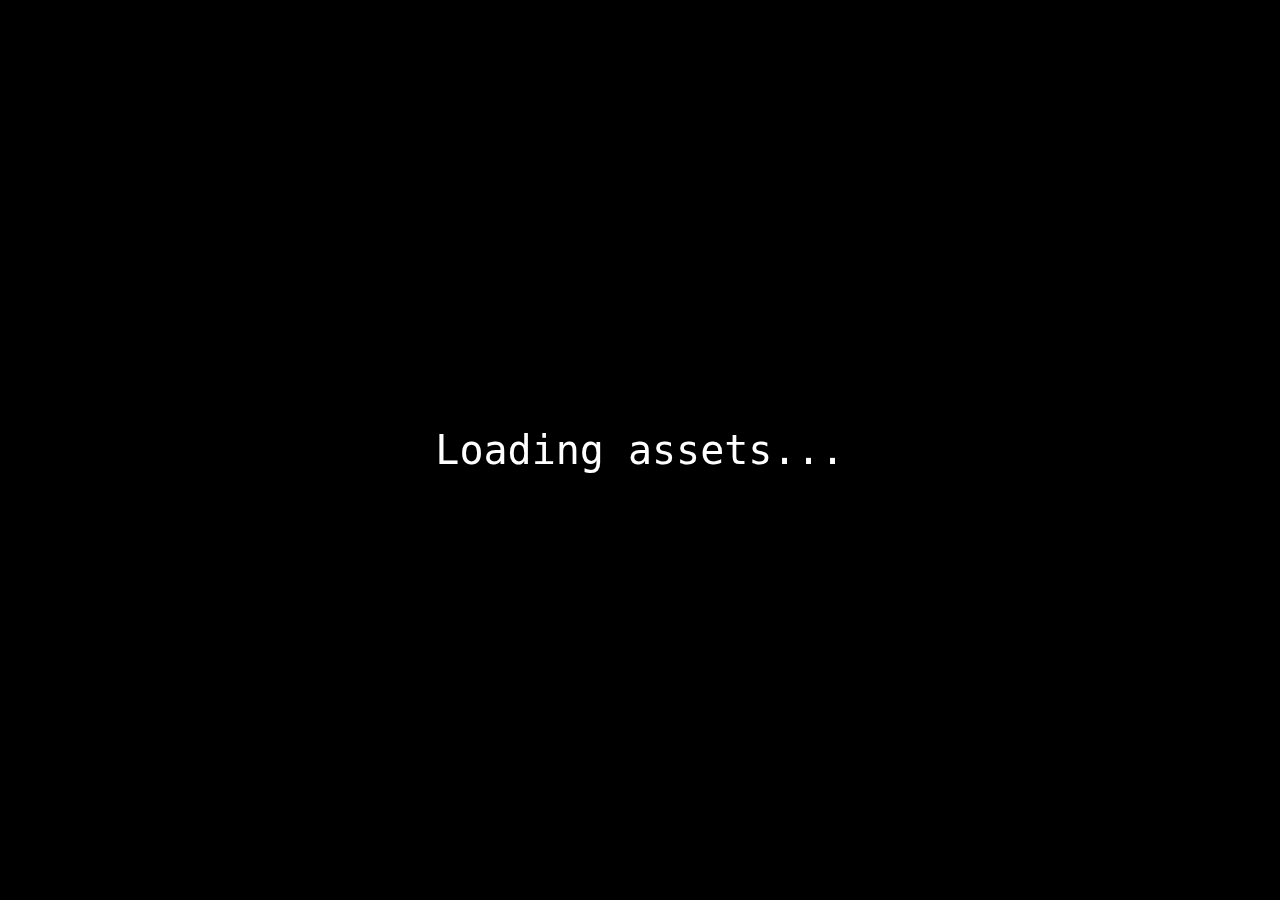
==== index.html @ 29de7ea7 "added collection" ====
<html lang="en">
	<head>
		<title>VR HOME</title>
		<meta charset="utf-8">
		<meta name="viewport" content="width=device-width, user-scalable=no, minimum-scale=1.0, maximum-scale=1.0">
		<link type="text/css" rel="stylesheet" href="main.css">
	</head>
	<body>
		<div class=container4 id="loadingTextContainer">
		  <p id="loadingText">Loading: 0% 
		</div>

		<script src="modules/FileSaver.js"></script>
 		<script src="scripts/globals.js"></script>
		<script type="module">
			import * as THREE from '../build/three.module.js';
			import { PLYLoader } from './jsm/loaders/PLYLoader.js';
			import { VRButton } from './jsm/webxr/VRButton.js';
			import { XRControllerModelFactory } from './jsm/webxr/XRControllerModelFactory.js';
			import { SceneModel} from './scripts/SceneModel.js';
			import { AssetModel} from './scripts/AssetModel.js';
			import { VRControls} from './scripts/VRControls.js';
			import { SelectorUI} from './scripts/SelectorUI.js';
			import { OrbitControls } from './jsm/controls/CustomOrbitControls.js';
			import { loadObjectJSON, loadJSON} from './scripts/utils.js';

			var m_manager = new THREE.LoadingManager();
			

			
			const m_clock = new THREE.Clock();
			init();
			
			function init() {
				m_container = document.createElement( 'div' );
				
				document.body.appendChild( m_container );
				
				m_scene = new THREE.Scene();
				//m_scene.background = new THREE.Color( 0x72645b );
				m_scene.fog = new THREE.Fog( 0x72645b, 2, 15 );

				m_camera = new THREE.PerspectiveCamera( 35, window.innerWidth / window.innerHeight, 0.1, 100 );

				// m_renderer
				var canvas = document.getElementById("canvas");
				m_renderer = new THREE.WebGLRenderer( { antialias: true, alpha: true} );
				m_renderer.setPixelRatio( window.devicePixelRatio );
				m_renderer.setSize( window.innerWidth, window.innerHeight );
				m_renderer.outputEncoding = THREE.sRGBEncoding;
				m_renderer.setClearColor(0xffffff, 0);
				//m_renderer.shadowMap.enabled = true;
				
				m_renderer.xr.enabled = true;
				m_renderer.xr.setReferenceSpaceType( 'local' );
				m_renderer.setAnimationLoop( loop );
				
				m_container.appendChild( m_renderer.domElement );

				document.body.appendChild( VRButton.createButton( m_renderer) );
				document.getElementById("VRButton").disabled = true;
				document.getElementById("VRButton").style.visibility = "hidden";
				window.addEventListener( 'resize', onWindowResize );
				

				//Controls
				m_controls = new OrbitControls( m_camera, m_renderer.domElement );
				m_controls.minPolarAngle =  - Infinity; // radians
				m_controls.maxPolarAngle = Infinity; // radians
				m_controls.minDistance = 1;
				m_controls.maxDistance = 30;
				m_controls.minAzimuthAngle = - Infinity; // radians
				m_controls.maxAzimuthAngle = Infinity; // radians

				

				//Sound
				const listener = new THREE.AudioListener();
				m_camera.add( listener );

				const audioLoader = new THREE.AudioLoader();
				function audioLoad(buffer)
				{
					const sound = new THREE.Audio( listener );
					sound.setBuffer( buffer );
					sound.setLoop( false );
					sound.setVolume( 0.5 );
					m_songs.push(sound)
					sound.onEnded = function() {
					    this.isPlaying = false; /* sets Three wrapper property correctly */
					    m_application_state.playing_index +=1
					    if(m_application_state.playing_index >= SONG_NAMES.length)
					    	m_application_state.playing_index = 0
					    m_songs[m_application_state.playing_index].play()
					};
					m_application_state.songs_loaded +=1
					if(m_application_state.songs_loaded >= SONG_NAMES.length)
						m_application_state.audio_loaded = true
				}
				for(var i=0; i < SONG_NAMES.length; ++i)
				{
					audioLoader.load( PATH_ASSETS+SONG_NAMES[i]+'.mp3', audioLoad);
				}
				
				var vrButton = document.getElementById("VRButton");
				vrButton.addEventListener( 'click', function ( event ) { 
					if(!m_application_state.is_playing_audio)
					{
						m_application_state.is_playing_audio = true
						m_songs[1].play()
					}
					
				} );

				//Selector
				m_selector = new SelectorUI(m_scene)

				//VR
				if(VR_ENABLED)
					m_VRControls = new VRControls(m_scene,m_renderer, m_camera, m_selector)
				//End

				m_application_state.three_js_inited = true
				animate();
			}

			
			function loadAssets()
			{
				console.log("INFO: Loading ASSETS...")
				function loadAssetJSON(jsonData)
				{
					for(var i=0; i < jsonData.assets.length;++i)
					{
						m_assetList.push(new AssetModel(PATH_SCENE_ASSETS))
						loadObjectJSON(PATH_SCENE_ASSETS+jsonData.assets[i].name+"/model.json",m_assetList[i])
					}
					m_application_state.json_assets_loaded = true;
				}

				m_sceneModel = new SceneModel(PATH_SCENE_MODEL, m_scene)
				loadObjectJSON(PATH_SCENE_MODEL+"scene.json",m_sceneModel)
				loadJSON(PATH_SCENE_ASSETS+"instanceList.json",loadAssetJSON)

			}
			function generateInstances()
			{
				var instanceDescriptors = m_sceneModel.getAssets()
				var aux = {}
				for(var i=0; i < m_assetList.length;++i)
				{
					aux[m_assetList[i].getName()] = m_assetList[i]
				}
				m_assetList = aux
				for(var i=0; i <instanceDescriptors.length;++i)
				{
					var asset = m_assetList[m_sceneModel.getNameAsset(i)]

					asset.instanciate(instanceDescriptors[i], m_instances, null)
				}
				
			}
			function generateScene()
			{
				console.log("INFO: Generating scene...")
				m_scene.add( m_sceneModel.getMesh() );
				for(var i=0; i < m_instances.length;++i)
				{
					console.log("INFO: Adding instance to scene...")
					m_scene.add(m_instances[i])
				}
				m_scene.add( new THREE.HemisphereLight( 0x443333, 0x111122 ) );
				//Selector
				m_selector.generateCollection(m_assetList)
			}
			function onWindowResize() {

				m_camera.aspect = window.innerWidth / window.innerHeight;
				m_camera.updateProjectionMatrix();
				m_renderer.setSize( window.innerWidth, window.innerHeight );

			}
			
			function updateVR(delta)
			{
				if(!VR_ENABLED)
					return
				m_VRControls.update(delta, m_instances, m_sceneModel)
				var assetDesc = m_VRControls.getPendingAssetInstance()
				if(assetDesc != null)
				{
					console.log(assetDesc)
					var asset = m_assetList[assetDesc.name]
					asset.instanciate(assetDesc, m_instances, m_scene)
					m_VRControls.nullifyPendingAssetInstance()
				}
			}
			function update()
			{
				const timer = Date.now() * 0.0005;
				const delta = m_clock.getDelta();
				requestAnimationFrame( animate );

				switch(m_application_state.state)
				{
					case AppStates.READY_TO_GO:
					{	

						if(m_renderer.xr.isPresenting)
						{
							updateVR(delta)
						}
						else
						{
							m_controls.update();
						}
						break
					}
					case AppStates.THREE_JS_INIT:
					{
						if(m_application_state.three_js_inited)
						{
							loadAssets()
							m_application_state.state = AppStates.LOADING_ASSETS
							
						}
						break
					}
					case AppStates.LOADING_ASSETS:
					{
						if(m_application_state.json_assets_loaded)
						{
							var num_models = m_assetList.length +1
							num_models +=1 //Audio
							if(VR_ENABLED)
								num_models +=1 //VR assets

							var loaded_models = 0

							if(VR_ENABLED && m_VRControls.isLoaded())
								loaded_models +=1
							if(m_application_state.audio_loaded)
								loaded_models +=1
							for(var i = 0; i < m_assetList.length; i++)
							{
								if(m_assetList[i].isLoaded())
								{
									loaded_models += 1
								}
							}
							if(m_sceneModel.isLoaded())
							{
								loaded_models += 1
							}
							if(loaded_models == num_models)
							{
								m_application_state.state = AppStates.LOADING_INSTANCES
								generateInstances()
								
							}
							else
							{
								document.getElementById("loadingText").innerHTML = "Loading assets: "+loaded_models+"/"+num_models;
							}
						}
						else
						{
							document.getElementById("loadingText").innerHTML = "Loading assets..."
						}
						
						break
					}
					case AppStates.LOADING_INSTANCES:
					{

						var num_models = m_sceneModel.getAssets().length
						var loaded_models = m_instances.length
						console.log("INFO: Loading instances instances: "+ loaded_models+ " "+ num_models)
						if(loaded_models == num_models)
						{
							m_application_state.state = AppStates.LOADING_TEXTURES
							generateScene()
						}
						else
						{
							document.getElementById("loadingText").innerHTML = "Loading instances: "+loaded_models+"/"+num_models;
						}
						break
					}
					case AppStates.LOADING_TEXTURES:
					{
						/*if(m_application_state.textures_loaded)
						{*/
							m_application_state.state = AppStates.LOADING_PRECOMPUTED_DATA
						/*}*/
						break
					}
					case AppStates.LOADING_PRECOMPUTED_DATA:
					{
						/*if(m_application_state.precomputed_file_loaded)
						{*/
							m_application_state.state = AppStates.READY_TO_GO
							document.getElementById("loadingText").innerHTML = "";
							document.getElementById("loadingTextContainer").style.visibility = "hidden";
							document.getElementById("VRButton").disabled = false;
							document.getElementById("VRButton").style.visibility = "visible";
							console.log("INFO: System ready to go!")
						/*}*/
						break
					}
				}
			}
			function loop()
			{
				update();
				render();
			}
			function animate() {
				
				//m_renderer.setAnimationLoop( loop );

			}
			function renderMainCamera()
			{

				m_renderer.setScissorTest( false );
				m_renderer.render( m_scene, m_camera );
			}
			
			function render() {

				m_renderer.clear();
				renderMainCamera();
			}
			
		</script>	
	</body>
</html>
---- main.css ----
body {
	margin: 0;
	background-color: #000;
	color: #fff;
	font-family: Monospace;
	font-size: 13px;
	line-height: 24px;
	overscroll-behavior: none;
}

a {
	color: #ff0;
	text-decoration: none;
}

a:hover {
	text-decoration: underline;
}

button {
	cursor: pointer;
	text-transform: uppercase;
}

#info {
	position: absolute;
	top: 0px;
	width: 100%;
	padding: 10px;
	box-sizing: border-box;
	text-align: center;
	-moz-user-select: none;
	-webkit-user-select: none;
	-ms-user-select: none;
	user-select: none;
	pointer-events: none;
	z-index: 1; /* TODO Solve this in HTML */
}

#info2 {
	position: absolute;
	top: 70%;
	width: 30%;
	left: 70%;
	padding: 10px;
	box-sizing: border-box;
	text-align: center;
	-moz-user-select: none;
	-webkit-user-select: none;
	-ms-user-select: none;
	user-select: none;
	pointer-events: none;
	z-index: 1; /* TODO Solve this in HTML */
	visibility: hidden;
}

a, button, input, select {
	pointer-events: auto;
}

.dg.ac {
	-moz-user-select: none;
	-webkit-user-select: none;
	-ms-user-select: none;
	user-select: none;
	z-index: 2 !important; /* TODO Solve this in HTML */
}

#overlay {
	position: absolute;
	font-size: 16px;
	z-index: 2;
	top: 0;
	left: 0;
	width: 100%;
	height: 100%;
	display: flex;
	align-items: center;
	justify-content: center;
	flex-direction: column;
	background: rgba(0,0,0,0.7);
}

	#overlay button {
		background: transparent;
		border: 0;
		border: 1px solid rgb(255, 255, 255);
		border-radius: 4px;
		color: #ffffff;
		padding: 12px 18px;
		text-transform: uppercase;
		cursor: pointer;
	}

#notSupported {
	width: 50%;
	margin: auto;
	background-color: #f00;
	margin-top: 20px;
	padding: 10px;
}

.selectBox {
	border: 1px solid #55aaff;
	background-color: rgba(75, 160, 255, 0.3);
	position: fixed;
}
div.container4 {
    height: 100vh;
    width: 100%;
    position: absolute }
div.container4 p {
    margin: 0;
    position: absolute;
    top: 50%;
    left: 50%;
    margin-right: -50%;
    font-size:40px;
    transform: translate(-50%, -50%) }
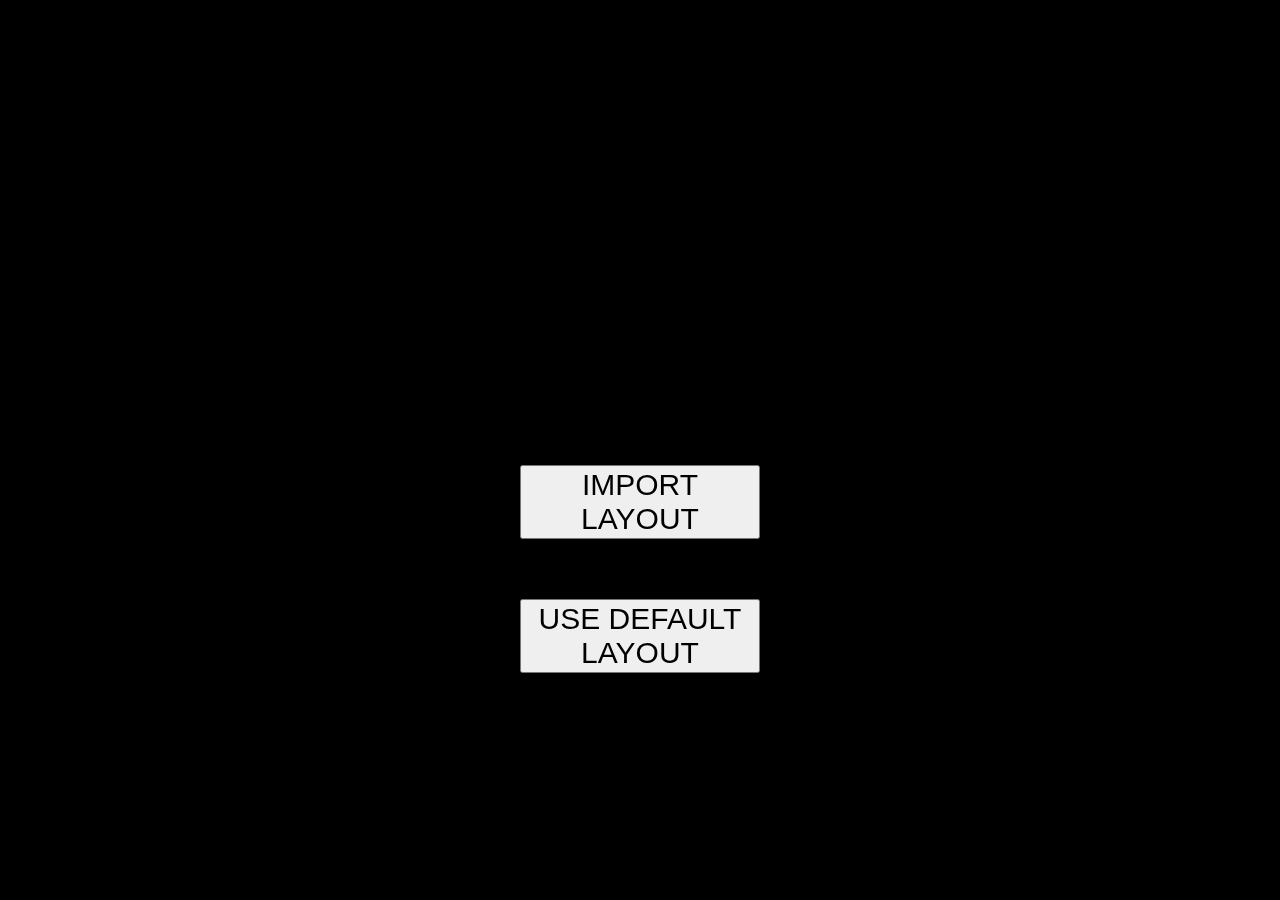
==== commit 05d7675a: "Import/export config" ====
--- a/index.html
+++ b/index.html
@@ -8,9 +8,15 @@
 	</head>
 	<body>
 		<div class=container4 id="loadingTextContainer">
-		  <p id="loadingText">Loading: 0% 
+		  <p id="loadingText">
 		</div>
-
+		<div class="buttonsContainer">
+			<button id="buttonExport" class="bigButton" style="display: none">Export Layout</button>
+			<button id="buttonImport" onclick="document.getElementById('file-input').click();" class="bigButton">Import Layout</button>
+			<button id="buttonDefault" class="bigButton">Use Default Layout</button>
+			<input id="file-input" type="file" name="name" style="display: none;" />
+		</div>
+		
 		<script src="modules/FileSaver.js"></script>
  		<script src="scripts/globals.js"></script>
 		<script type="module">
@@ -49,6 +55,7 @@
 				m_renderer.setPixelRatio( window.devicePixelRatio );
 				m_renderer.setSize( window.innerWidth, window.innerHeight );
 				m_renderer.outputEncoding = THREE.sRGBEncoding;
+				m_renderer.shadowMap.enabled = true;
 				m_renderer.setClearColor(0xffffff, 0);
 				//m_renderer.shadowMap.enabled = true;
 				
@@ -61,6 +68,33 @@
 				document.body.appendChild( VRButton.createButton( m_renderer) );
 				document.getElementById("VRButton").disabled = true;
 				document.getElementById("VRButton").style.visibility = "hidden";
+
+
+				var fileInput = document.getElementById("file-input")
+				fileInput.addEventListener('change' , function() {
+					if(fileInput.files.length > 0)
+					{
+						var reader = new FileReader();
+						reader.addEventListener('load', function() {
+				          m_importedData = JSON.parse(reader.result); // Parse the result into an object 
+				          console.log(m_importedData)
+				          m_application_state.state = AppStates.THREE_JS_INIT
+							document.getElementById("buttonDefault").style.display = "none"
+							document.getElementById("buttonImport").style.display = "none"
+						});
+						reader.readAsText(fileInput.files[0]);
+
+					}		
+				});
+				document.getElementById("buttonDefault").onclick = function() {
+					m_application_state.state = AppStates.THREE_JS_INIT
+					document.getElementById("buttonDefault").style.display = "none"
+					document.getElementById("buttonImport").style.display = "none"
+
+				};
+				document.getElementById("buttonExport").onclick = function() {
+					m_sceneModel.exportToJSON(m_instances)
+				};
 				window.addEventListener( 'resize', onWindowResize );
 				
 
@@ -140,7 +174,11 @@
 				}
 
 				m_sceneModel = new SceneModel(PATH_SCENE_MODEL, m_scene)
-				loadObjectJSON(PATH_SCENE_MODEL+"scene.json",m_sceneModel)
+				if(m_importedData ==null)
+					loadObjectJSON(PATH_SCENE_MODEL+"scene.json",m_sceneModel)
+				else
+					m_sceneModel.loadFromJSON(m_importedData)
+
 				loadJSON(PATH_SCENE_ASSETS+"instanceList.json",loadAssetJSON)
 
 			}
@@ -161,6 +199,29 @@
 				}
 				
 			}
+			function addShadowedLight( x, y, z, color, intensity ) {
+
+				const directionalLight = new THREE.DirectionalLight( color, intensity );
+				directionalLight.position.set( x, y, z );
+				m_scene.add( directionalLight );
+
+				directionalLight.castShadow = true;
+
+				const d = 1;
+				directionalLight.shadow.camera.left = - d;
+				directionalLight.shadow.camera.right = d;
+				directionalLight.shadow.camera.top = d;
+				directionalLight.shadow.camera.bottom = - d;
+
+				directionalLight.shadow.camera.near = 1;
+				directionalLight.shadow.camera.far = 4;
+
+				directionalLight.shadow.mapSize.width = 1024;
+				directionalLight.shadow.mapSize.height = 1024;
+
+				directionalLight.shadow.bias = - 0.001;
+
+			}
 			function generateScene()
 			{
 				console.log("INFO: Generating scene...")
@@ -170,7 +231,16 @@
 					console.log("INFO: Adding instance to scene...")
 					m_scene.add(m_instances[i])
 				}
-				m_scene.add( new THREE.HemisphereLight( 0x443333, 0x111122 ) );
+				var light = new THREE.HemisphereLight( 0x443333, 0x111122 )
+				light.position.y=2
+				light.position.x=-5
+				light.position.z=-5
+				var helper = new THREE.HemisphereLightHelper(light,2);
+				light.add(helper)
+				//light.castShadow = true
+				m_scene.add(light  );
+				//addShadowedLight( 1, 1, 1, 0xffffff, 1.35 );
+				//addShadowedLight( 0.5, 1, - 1, 0xffaa00, 1 );
 				//Selector
 				m_selector.generateCollection(m_assetList)
 			}
@@ -305,8 +375,13 @@
 							document.getElementById("loadingTextContainer").style.visibility = "hidden";
 							document.getElementById("VRButton").disabled = false;
 							document.getElementById("VRButton").style.visibility = "visible";
+							document.getElementById("buttonExport").style.display = "block"
 							console.log("INFO: System ready to go!")
 						/*}*/
+						break
+					}
+					case AppStates.WAITING_INIT_DECISION:
+					{
 						break
 					}
 				}
--- a/main.css
+++ b/main.css
@@ -100,6 +100,21 @@
 	padding: 10px;
 }
 
+.buttonsContainer {
+    position: fixed;
+    margin: auto;
+    left: 0;
+    right: 0;
+    top: 0;
+    bottom: 0;
+    width: 300px; /* width of button */
+    height: 30px; /* height of button */
+}
+
+.bigButton {
+	font-size: 30px;
+    margin: 10%;
+}
 .selectBox {
 	border: 1px solid #55aaff;
 	background-color: rgba(75, 160, 255, 0.3);
